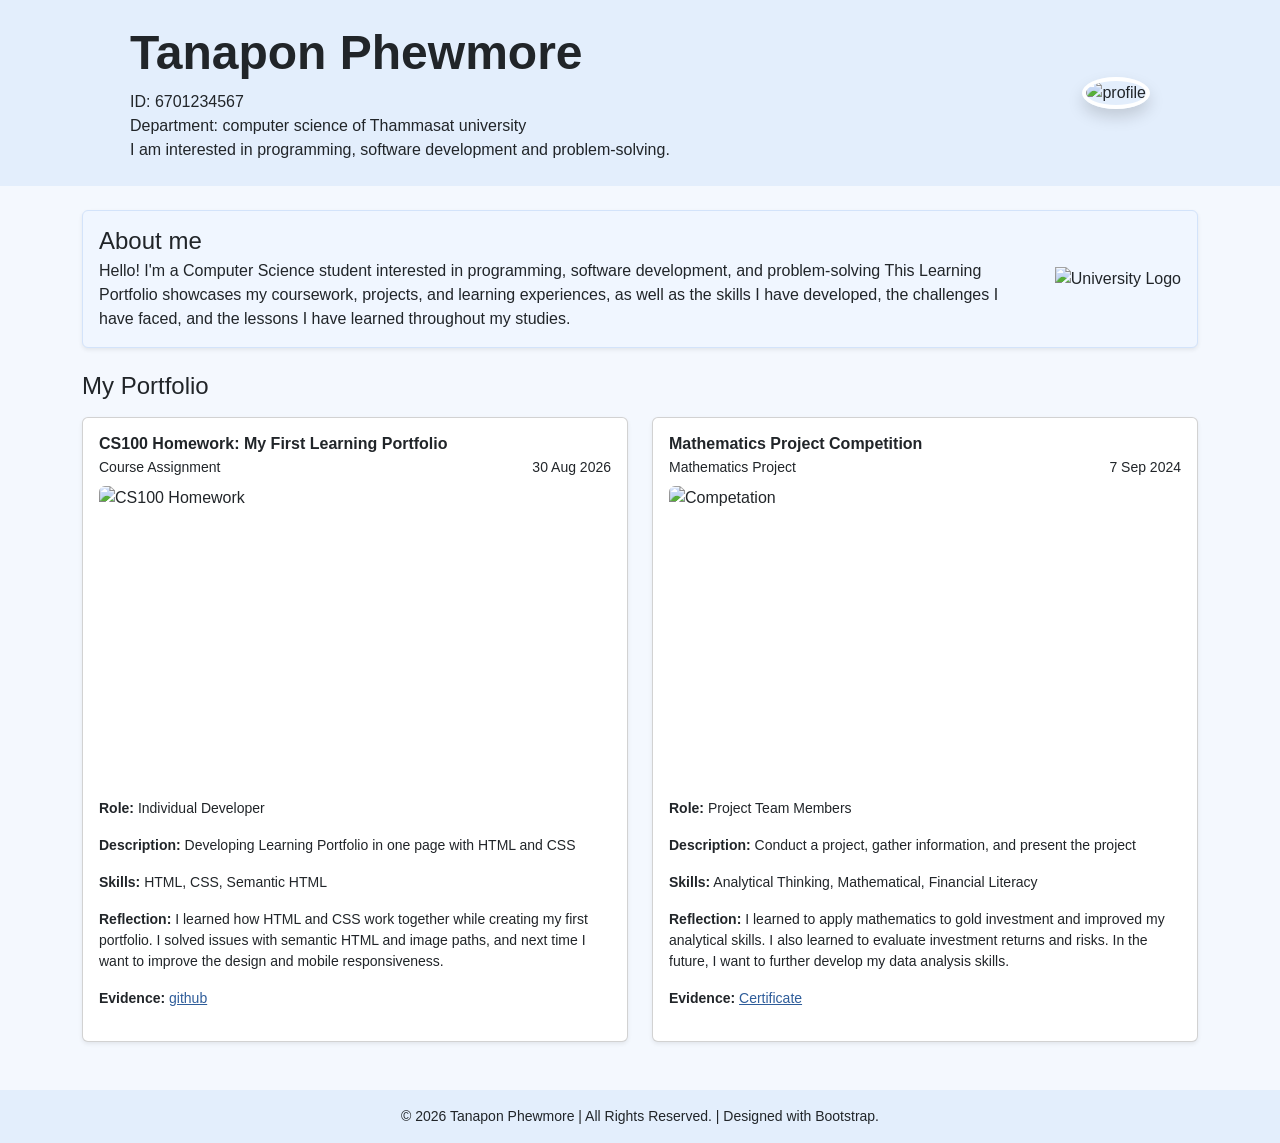
==== A2project17703/index.html @ faa30eb6 "Change file name styles.css to style.css" ====
<!DOCTYPE html>
<html lang="en">

<head>
    <meta charset="UTF-8">
    <meta name="viewport" content="width=device-width, initial-scale=1.0">
    <title>My first learning portfolio</title>
    <link href="https://cdn.jsdelivr.net/npm/bootstrap@5.3.8/dist/css/bootstrap.min.css" rel="stylesheet"
        integrity="sha384-sRIl4kxILFvY47J16cr9ZwB07vP4J8+LH7qKQnuqkuIAvNWLzeN8tE5YBujZqJLB" crossorigin="anonymous">
    <link rel="stylesheet" href="css/style.css">
</head>

<body>
    <!--HEADER-->
    <header class="header-bg">
        <div class="container">
            <div class="row align-items-center py-4 px-lg-5">
                <div class="col-md-8 text-center text-md-start">
                    <h1 class="display-5 fw-bold">Tanapon Phewmore</h1>
                    <p class="mb-0">ID: 6701234567</p>
                    <p class="mb-0">Department: computer science of Thammasat university</p>
                    <p class="mb-0">I am interested in programming, software development and problem-solving.</p>
                </div>
                <div class="col-md-4 text-center text-md-end mt-3 mt-md-0">
                    <img class="profile-img rounded-circle border border-4 border-white shadow"
                        width="150" height="150" src="media/profile.jpg" alt="profile">
                </div>
            </div>
        </div>
    </header>

    <!--ABOUT ME-->

    <main class="container py-4">
        <section id="about" class="mb-4">
            <div class="card shadow-sm ab-card">
                <div class="card-body">
                    <div class="row align-items-center">
                        <div class="col">
                            <h4 class="mb-1">About me</h4>
                            <p class="mb-0">Hello! I'm a Computer Science student interested in programming, software development, and
                                problem-solving This Learning Portfolio showcases my coursework, projects, and learning experiences, as
                                well as the skills I have developed, the challenges I have faced, and the lessons I have learned
                                throughout my studies.</p>
                        </div>
                        <div class="col-auto">
                            <img src="media/thammasat_logo.png" alt="University Logo" width="64" height="64">
                        </div>
                    </div>
                </div>
            </div>
        </section>

        <!--MY PORTFOLIO-->
        <section id="portfolio">
            <h4 class="mb-3">My Portfolio</h4>
            <div class="row row-cols-1 row-cols-md-2 g-4">

                <!--CARD 1-->
                <div class="col">
                    <article class="card h100 shadow-sm">
                        <div class="card-body">
                            <h6 class="fw-bold mb-1">CS100 Homework: My First Learning Portfolio</h6>
                            <div class="d-flex justify-content-between small mb-2">
                                <span>Course Assignment</span>
                                <span>30 Aug 2026</span>
                            </div>
                            <div class="ratio ratio-16x9 mb-4"><img src="media/Assignment1.jpg" class="object-fit-cover rounded" alt="CS100 Homework"></div>
                            <p class="small mb-3"><strong>Role:</strong> Individual Developer</p>
                            <p class="small mb-3"><strong>Description:</strong> Developing Learning Portfolio in one page with HTML and CSS</p>
                            <p class="small mb-3"><strong>Skills:</strong> HTML, CSS, Semantic HTML</p>
                            <p class="small mb-3"><strong>Reflection:</strong> I learned how HTML and CSS work together while creating my first portfolio. I solved issues
                                with semantic HTML and image paths, and next time I want to improve the design and mobile
                                responsiveness.</p>
                            <p class="small mb-3"><strong>Evidence:</strong> <a href="https://github.com/Tanapon-phewmore/A1_6909617703.git">github</a></p>
                        </div>
                    </article>
                </div>

                <!--CARD 2-->
                <div class="col">
                    <article class="card h-100 shadow-sm">
                        <div class="card-body">
                            <h6 class="fw-bold mb-1">Mathematics Project Competition</h6>
                            <div class="d-flex justify-content-between small mb-2">
                                <span>Mathematics Project</span>
                                <span>7 Sep 2024</span>
                            </div>
                            <div class="ratio ratio-16x9 mb-4"><img src="media/Competition_project.jpg" class="object-fit-cover rounded" alt="Competation"></div>
                            <p class="small mb-3"><strong>Role:</strong> Project Team Members</p>
                            <p class="small mb-3"><strong>Description:</strong> Conduct a project, gather information, and present the project</p>
                            <p class="small mb-3"><strong>Skills:</strong> Analytical Thinking, Mathematical, Financial Literacy</p>
                            <p class="small mb-3"><strong>Reflection:</strong> I learned to apply mathematics to gold investment and improved my analytical skills. I also
                                learned to evaluate investment returns and risks. In the future, I want to further develop my data
                                analysis skills.</p>
                            <p class="small mb-3"><strong>Evidence:</strong> <a href="https://drive.google.com/file/d/1FnRm_Oa0fvX2lDx0ijgnFarfjRsMO9Vi/view?usp=drive_link">Certificate</a></p>
                        </div>
                    </article>
                </div>
            </div>
        </section>
    </main>

    <!--FOOTER!-->
    <footer class="text-center small py-3 mt-4 footer-bg" >
        &copy; 2026 Tanapon Phewmore | All Rights Reserved. | Designed with Bootstrap.
    </footer>

</body>

</html>
---- A2project17703/css/style.css ----
header{
    background-color: #e3eefc;
}

footer{
    background-color: #e3eefc;
}

.ab-card{
    background-color: #f0f6ff;
    border-color: #d3e3fa;
}

body{
    background-color: #f4f8fe;
    font-family: Arial, Helvetica, sans-serif;
}

a{
    color: #2f5d9a;
}
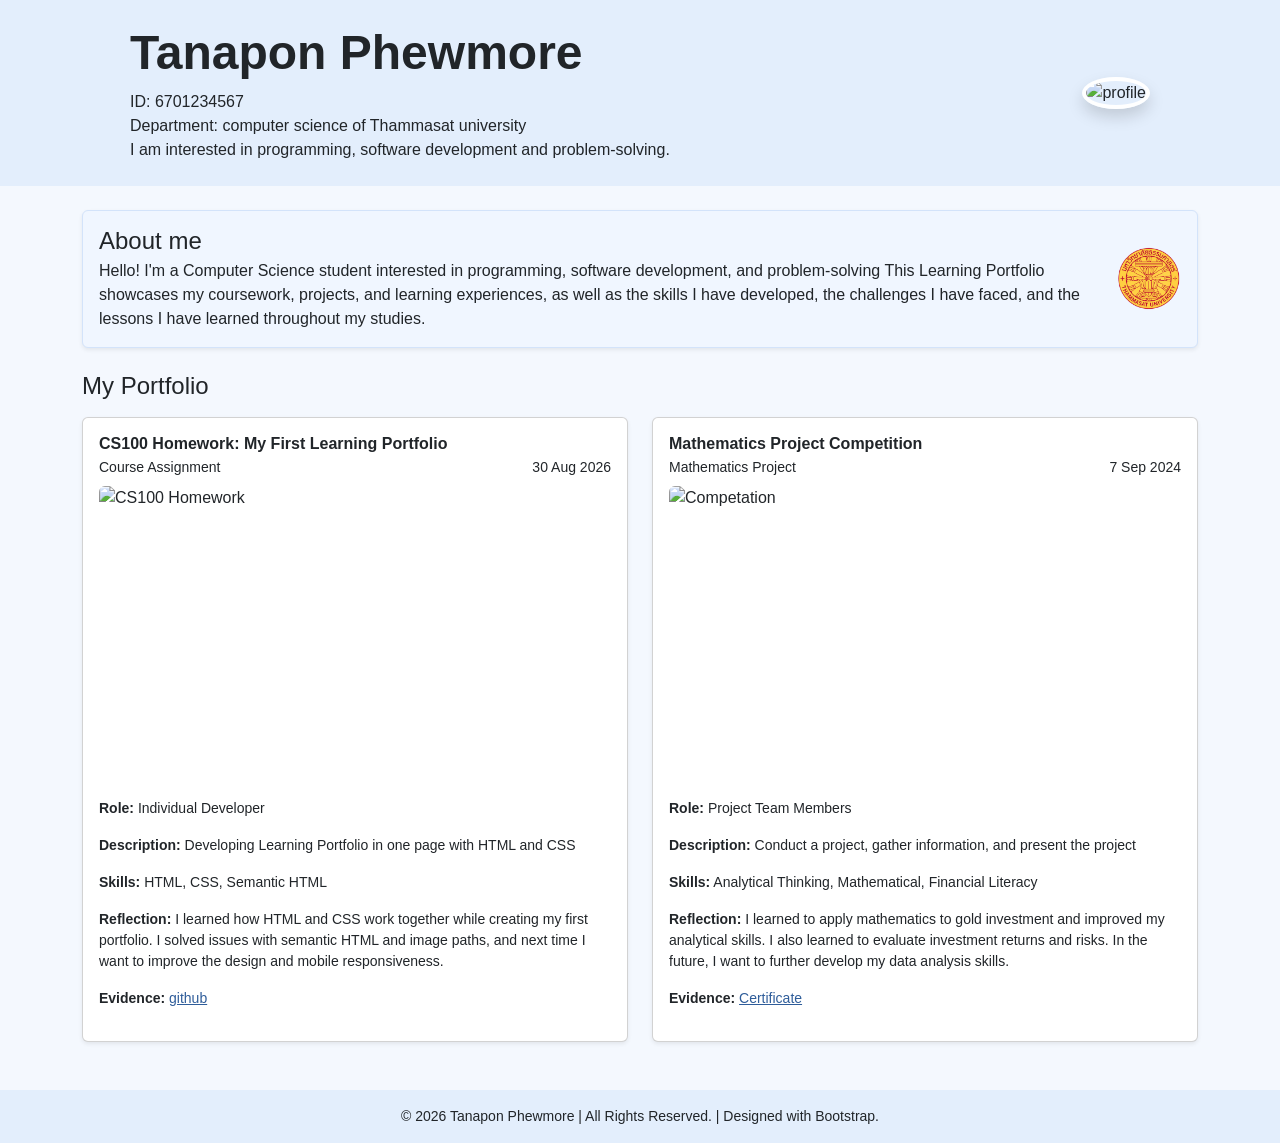
==== commit 0be406c3: "Customize Website Design and Add Footer (#3)" ====
--- a/A2project17703/index.html
+++ b/A2project17703/index.html
@@ -7,7 +7,7 @@
     <title>My first learning portfolio</title>
     <link href="https://cdn.jsdelivr.net/npm/bootstrap@5.3.8/dist/css/bootstrap.min.css" rel="stylesheet"
         integrity="sha384-sRIl4kxILFvY47J16cr9ZwB07vP4J8+LH7qKQnuqkuIAvNWLzeN8tE5YBujZqJLB" crossorigin="anonymous">
-    <link rel="stylesheet" href="css/style.css">
+    <link rel="stylesheet" href="css/styles.css">
 </head>
 
 <body>
--- a/A2project17703/css/styles.css
+++ b/A2project17703/css/styles.css
@@ -0,0 +1,21 @@
+header{
+    background-color: #e3eefc;
+}
+
+footer{
+    background-color: #e3eefc;
+}
+
+.ab-card{
+    background-color: #f0f6ff;
+    border-color: #d3e3fa;
+}
+
+body{
+    background-color: #f4f8fe;
+    font-family: Arial, Helvetica, sans-serif;
+}
+
+a{
+    color: #2f5d9a;
+}
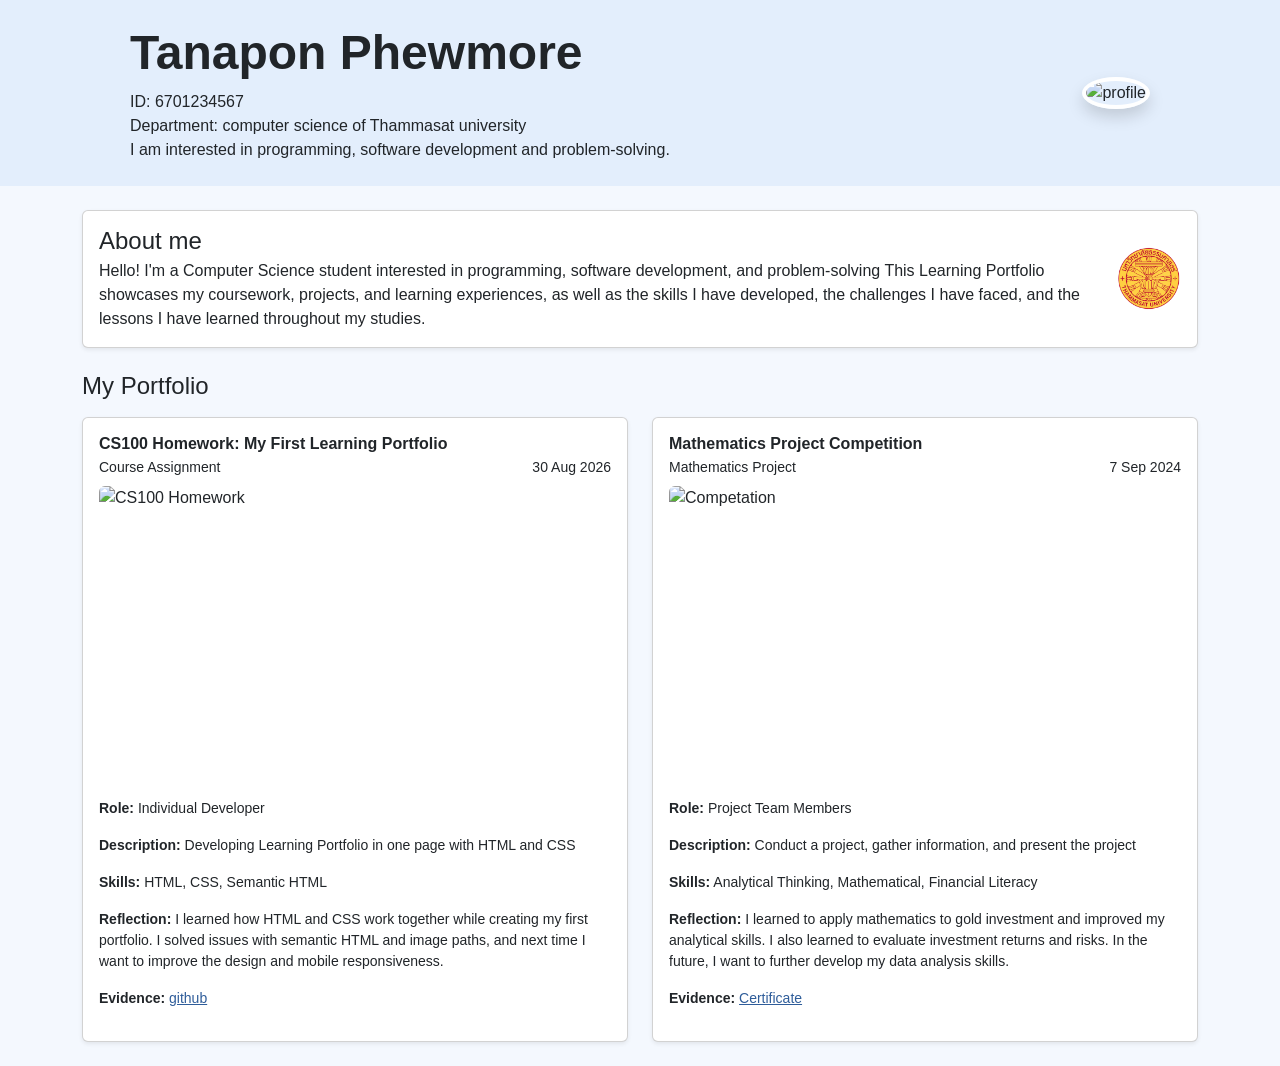
==== commit 8d7feebe: "Create Portfolio Cards and Responsive Layout (#2)" ====
--- a/A2project17703/index.html
+++ b/A2project17703/index.html
@@ -33,7 +33,7 @@
 
     <main class="container py-4">
         <section id="about" class="mb-4">
-            <div class="card shadow-sm ab-card">
+            <div class="card shadow-sm">
                 <div class="card-body">
                     <div class="row align-items-center">
                         <div class="col">
@@ -101,11 +101,6 @@
         </section>
     </main>
 
-    <!--FOOTER!-->
-    <footer class="text-center small py-3 mt-4 footer-bg" >
-        &copy; 2026 Tanapon Phewmore | All Rights Reserved. | Designed with Bootstrap.
-    </footer>
-
 </body>
 
 </html>
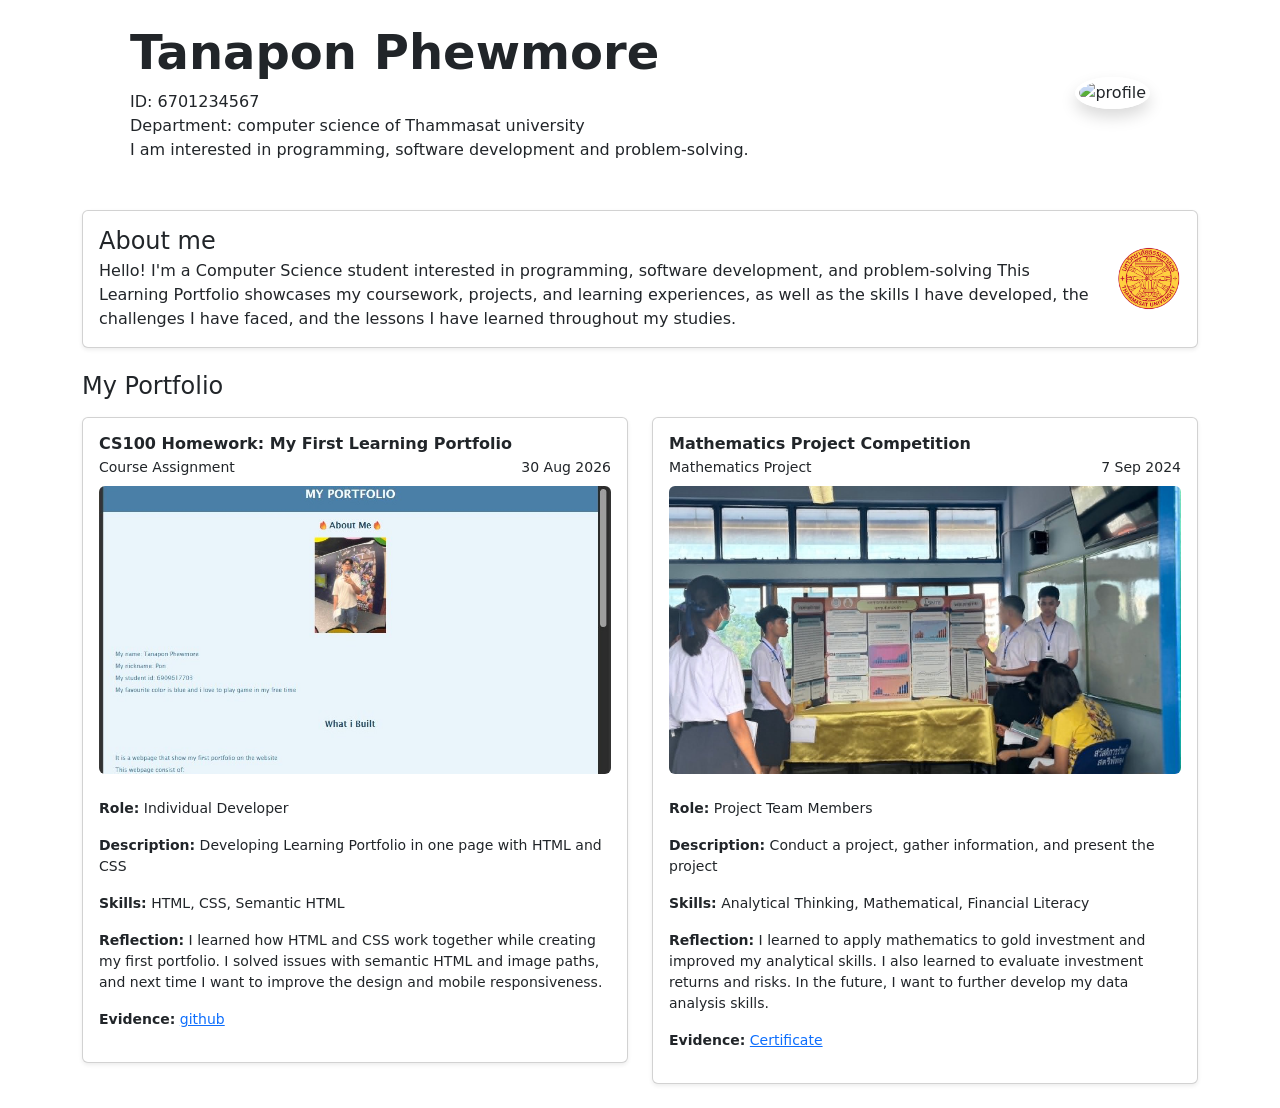
==== commit 9ad258f9: "adjust all page layout and add card and some more image" ====
--- a/A2project17703/index.html
+++ b/A2project17703/index.html
@@ -44,7 +44,7 @@
                                 throughout my studies.</p>
                         </div>
                         <div class="col-auto">
-                            <img src="media/thammasat_logo.png" alt="University Logo" width="64" height="64">
+                            <img src="media/thammasat_logo.png" alt="university logo" width="64" height="64">
                         </div>
                     </div>
                 </div>
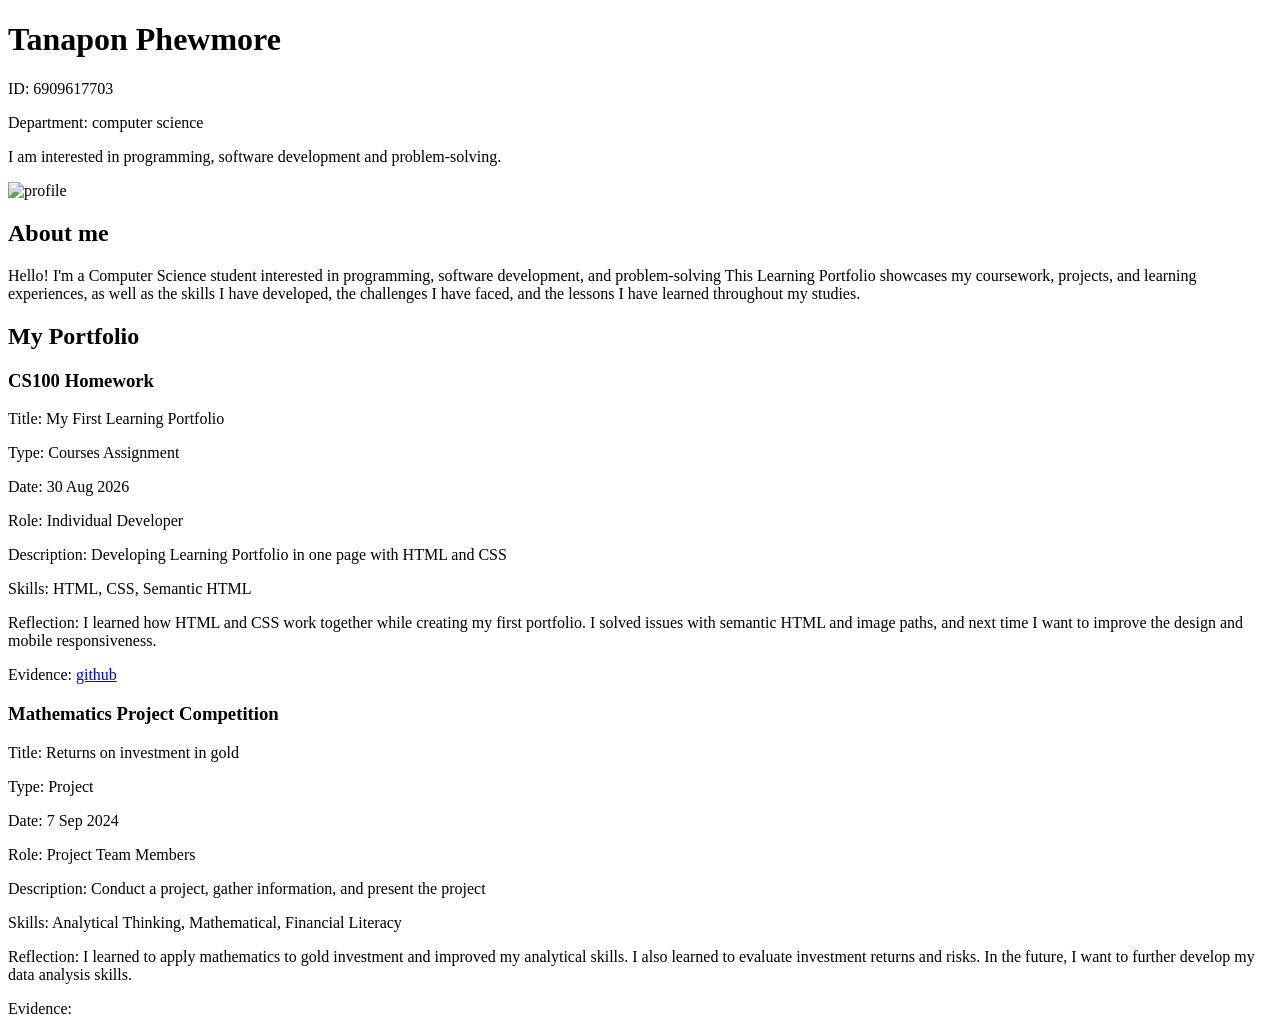
==== commit ae155445: "Set Up Project Structure and Add Required Content (#1)" ====
--- a/A2project17703/index.html
+++ b/A2project17703/index.html
@@ -4,102 +4,65 @@
 <head>
     <meta charset="UTF-8">
     <meta name="viewport" content="width=device-width, initial-scale=1.0">
-    <title>My first learning portfolio</title>
-    <link href="https://cdn.jsdelivr.net/npm/bootstrap@5.3.8/dist/css/bootstrap.min.css" rel="stylesheet"
-        integrity="sha384-sRIl4kxILFvY47J16cr9ZwB07vP4J8+LH7qKQnuqkuIAvNWLzeN8tE5YBujZqJLB" crossorigin="anonymous">
-    <link rel="stylesheet" href="css/styles.css">
+    <title>My first learning portfoliio</title>
 </head>
 
 <body>
-    <!--HEADER-->
-    <header class="header-bg">
-        <div class="container">
-            <div class="row align-items-center py-4 px-lg-5">
-                <div class="col-md-8 text-center text-md-start">
-                    <h1 class="display-5 fw-bold">Tanapon Phewmore</h1>
-                    <p class="mb-0">ID: 6701234567</p>
-                    <p class="mb-0">Department: computer science of Thammasat university</p>
-                    <p class="mb-0">I am interested in programming, software development and problem-solving.</p>
-                </div>
-                <div class="col-md-4 text-center text-md-end mt-3 mt-md-0">
-                    <img class="profile-img rounded-circle border border-4 border-white shadow"
-                        width="150" height="150" src="media/profile.jpg" alt="profile">
-                </div>
+    <header>
+        <div class>
+            <div>
+                <h1>Tanapon Phewmore</h1>
+                <p>ID: 6909617703</p>
+                <p>Department: computer science</p>
+                <p>I am interested in programming, software development and problem-solving.</p>
+            </div>
+            <div>
+                <img class="image" src="media/profile.jp" alt="profile">
             </div>
         </div>
     </header>
 
-    <!--ABOUT ME-->
+    <section id="about">
+        <div>
+            <h2>About me</h2>
+            <p>Hello! I'm a Computer Science student interested in programming, software development, and
+                problem-solving This Learning Portfolio showcases my coursework, projects, and learning experiences, as
+                well as the skills I have developed, the challenges I have faced, and the lessons I have learned
+                throughout my studies.</p>
+        </div>
+    </section>
 
-    <main class="container py-4">
-        <section id="about" class="mb-4">
-            <div class="card shadow-sm">
-                <div class="card-body">
-                    <div class="row align-items-center">
-                        <div class="col">
-                            <h4 class="mb-1">About me</h4>
-                            <p class="mb-0">Hello! I'm a Computer Science student interested in programming, software development, and
-                                problem-solving This Learning Portfolio showcases my coursework, projects, and learning experiences, as
-                                well as the skills I have developed, the challenges I have faced, and the lessons I have learned
-                                throughout my studies.</p>
-                        </div>
-                        <div class="col-auto">
-                            <img src="media/thammasat_logo.png" alt="university logo" width="64" height="64">
-                        </div>
-                    </div>
-                </div>
-            </div>
-        </section>
+    <section id="portfolio">
+        <h2>My Portfolio</h2>
+        <div>
+            <h3>CS100 Homework</h3>
+            <p>Title: My First Learning Portfolio</p>
+            <p>Type: Courses Assignment</p>
+            <p>Date: 30 Aug 2026</p>
+            <p>Role: Individual Developer</p>
+            <p>Description: Developing Learning Portfolio in one page with HTML and CSS</p>
+            <p>Skills: HTML, CSS, Semantic HTML</p>
+            <p>Reflection: I learned how HTML and CSS work together while creating my first portfolio. I solved issues
+                with semantic HTML and image paths, and next time I want to improve the design and mobile
+                responsiveness.</p>
+            <p>Evidence: <a href="https://github.com/Tanapon-phewmore/A1_6909617703.git">github</a><img
+                    src="media/Instagram_icon.pn" alt=""></p>
+        </div>
+        <div>
+            <h3>Mathematics Project Competition</h3>
+            <p>Title: Returns on investment in gold</p>
+            <p>Type: Project</p>
+            <p>Date: 7 Sep 2024</p>
+            <p>Role: Project Team Members</p>
+            <p>Description: Conduct a project, gather information, and present the project</p>
+            <p>Skills: Analytical Thinking, Mathematical, Financial Literacy</p>
+            <p>Reflection: I learned to apply mathematics to gold investment and improved my analytical skills. I also
+                learned to evaluate investment returns and risks. In the future, I want to further develop my data
+                analysis skills.</p>
+            <p>Evidence: <img src="media/Instagram_icon.pn" alt=""></p>
 
-        <!--MY PORTFOLIO-->
-        <section id="portfolio">
-            <h4 class="mb-3">My Portfolio</h4>
-            <div class="row row-cols-1 row-cols-md-2 g-4">
-
-                <!--CARD 1-->
-                <div class="col">
-                    <article class="card h100 shadow-sm">
-                        <div class="card-body">
-                            <h6 class="fw-bold mb-1">CS100 Homework: My First Learning Portfolio</h6>
-                            <div class="d-flex justify-content-between small mb-2">
-                                <span>Course Assignment</span>
-                                <span>30 Aug 2026</span>
-                            </div>
-                            <div class="ratio ratio-16x9 mb-4"><img src="media/Assignment1.jpg" class="object-fit-cover rounded" alt="CS100 Homework"></div>
-                            <p class="small mb-3"><strong>Role:</strong> Individual Developer</p>
-                            <p class="small mb-3"><strong>Description:</strong> Developing Learning Portfolio in one page with HTML and CSS</p>
-                            <p class="small mb-3"><strong>Skills:</strong> HTML, CSS, Semantic HTML</p>
-                            <p class="small mb-3"><strong>Reflection:</strong> I learned how HTML and CSS work together while creating my first portfolio. I solved issues
-                                with semantic HTML and image paths, and next time I want to improve the design and mobile
-                                responsiveness.</p>
-                            <p class="small mb-3"><strong>Evidence:</strong> <a href="https://github.com/Tanapon-phewmore/A1_6909617703.git">github</a></p>
-                        </div>
-                    </article>
-                </div>
-
-                <!--CARD 2-->
-                <div class="col">
-                    <article class="card h-100 shadow-sm">
-                        <div class="card-body">
-                            <h6 class="fw-bold mb-1">Mathematics Project Competition</h6>
-                            <div class="d-flex justify-content-between small mb-2">
-                                <span>Mathematics Project</span>
-                                <span>7 Sep 2024</span>
-                            </div>
-                            <div class="ratio ratio-16x9 mb-4"><img src="media/Competition_project.jpg" class="object-fit-cover rounded" alt="Competation"></div>
-                            <p class="small mb-3"><strong>Role:</strong> Project Team Members</p>
-                            <p class="small mb-3"><strong>Description:</strong> Conduct a project, gather information, and present the project</p>
-                            <p class="small mb-3"><strong>Skills:</strong> Analytical Thinking, Mathematical, Financial Literacy</p>
-                            <p class="small mb-3"><strong>Reflection:</strong> I learned to apply mathematics to gold investment and improved my analytical skills. I also
-                                learned to evaluate investment returns and risks. In the future, I want to further develop my data
-                                analysis skills.</p>
-                            <p class="small mb-3"><strong>Evidence:</strong> <a href="https://drive.google.com/file/d/1FnRm_Oa0fvX2lDx0ijgnFarfjRsMO9Vi/view?usp=drive_link">Certificate</a></p>
-                        </div>
-                    </article>
-                </div>
-            </div>
-        </section>
-    </main>
+        </div>
+    </section>
 
 </body>
 
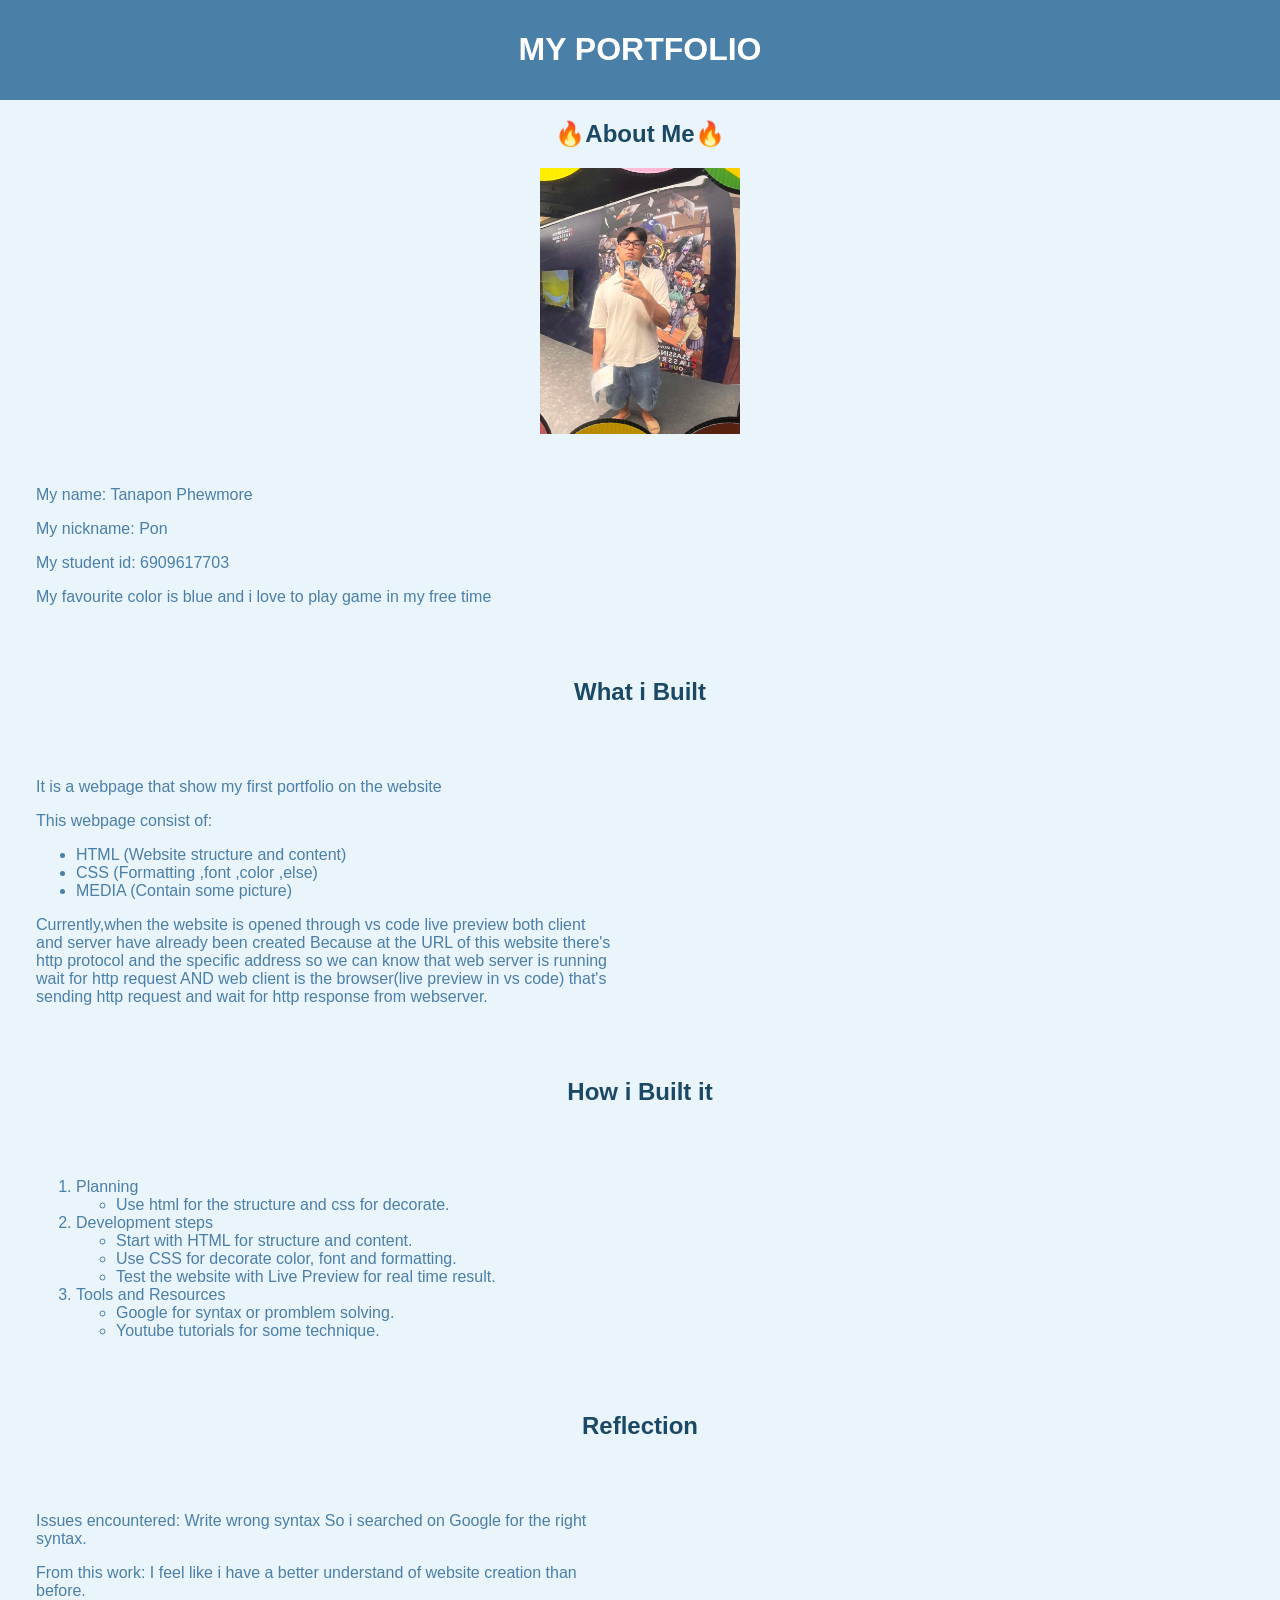
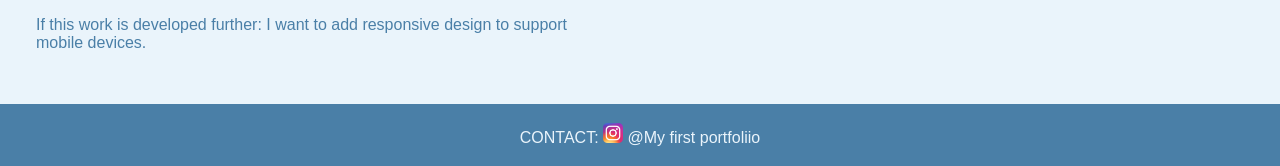
==== commit 2151d132: "Copy old structure of Assigment1" ====
--- a/A2project17703/index.html
+++ b/A2project17703/index.html
@@ -2,68 +2,81 @@
 <html lang="en">
 
 <head>
-    <meta charset="UTF-8">
-    <meta name="viewport" content="width=device-width, initial-scale=1.0">
+    <link rel="stylesheet" href="css/styles.css">
     <title>My first learning portfoliio</title>
 </head>
 
 <body>
     <header>
-        <div class>
-            <div>
-                <h1>Tanapon Phewmore</h1>
-                <p>ID: 6909617703</p>
-                <p>Department: computer science</p>
-                <p>I am interested in programming, software development and problem-solving.</p>
-            </div>
-            <div>
-                <img class="image" src="media/profile.jp" alt="profile">
-            </div>
-        </div>
+        <h1>MY PORTFOLIO</h1>
     </header>
 
-    <section id="about">
-        <div>
-            <h2>About me</h2>
-            <p>Hello! I'm a Computer Science student interested in programming, software development, and
-                problem-solving This Learning Portfolio showcases my coursework, projects, and learning experiences, as
-                well as the skills I have developed, the challenges I have faced, and the lessons I have learned
-                throughout my studies.</p>
-        </div>
-    </section>
+    <main>
+        <section>
+            <h2>🔥About Me🔥</h2>
+            <img class="image" src="media/profile.jpg" alt="profile">
+            <article>
+                <p>My name: Tanapon Phewmore</p>
+                <p>My nickname: Pon</p>
+                <p>My student id: 6909617703</p>
+                <p>My favourite color is blue and i love to play game in my free time </p>
+            </article>
+        </section>
 
-    <section id="portfolio">
-        <h2>My Portfolio</h2>
-        <div>
-            <h3>CS100 Homework</h3>
-            <p>Title: My First Learning Portfolio</p>
-            <p>Type: Courses Assignment</p>
-            <p>Date: 30 Aug 2026</p>
-            <p>Role: Individual Developer</p>
-            <p>Description: Developing Learning Portfolio in one page with HTML and CSS</p>
-            <p>Skills: HTML, CSS, Semantic HTML</p>
-            <p>Reflection: I learned how HTML and CSS work together while creating my first portfolio. I solved issues
-                with semantic HTML and image paths, and next time I want to improve the design and mobile
-                responsiveness.</p>
-            <p>Evidence: <a href="https://github.com/Tanapon-phewmore/A1_6909617703.git">github</a><img
-                    src="media/Instagram_icon.pn" alt=""></p>
-        </div>
-        <div>
-            <h3>Mathematics Project Competition</h3>
-            <p>Title: Returns on investment in gold</p>
-            <p>Type: Project</p>
-            <p>Date: 7 Sep 2024</p>
-            <p>Role: Project Team Members</p>
-            <p>Description: Conduct a project, gather information, and present the project</p>
-            <p>Skills: Analytical Thinking, Mathematical, Financial Literacy</p>
-            <p>Reflection: I learned to apply mathematics to gold investment and improved my analytical skills. I also
-                learned to evaluate investment returns and risks. In the future, I want to further develop my data
-                analysis skills.</p>
-            <p>Evidence: <img src="media/Instagram_icon.pn" alt=""></p>
+        <section>
+            <h2>What i Built</h2>
+            <article>
+                <p>It is a webpage that show my first portfolio on the website</p>
+                <p>This webpage consist of:</p>
+                <ul>
+                    <li>HTML (Website structure and content)</li>
+                    <li>CSS (Formatting ,font ,color ,else)</li>
+                    <li>MEDIA (Contain some picture)</li>
+                </ul <p>Currently,when the website is opened through vs code live preview both client and server have already
+                been created Because at the URL of this website there's http protocol and the specific address so we can know
+                that web server is running wait for http request AND web client is the browser(live preview in vs code) that's
+                sending http request and wait for http response from webserver.</p>
+            </article>
+        </section>
+        <section>
+            <h2>How i Built it</h2>
+            <article>
+                <ol>
+                    <li>Planning
+                        <ul>
+                            <li>Use html for the structure and css for decorate.</li>
+                        </ul>
+                    </li>
+                    <li>Development steps
+                        <ul>
+                            <li>Start with HTML for structure and content.</li>
+                            <li>Use CSS for decorate color, font and formatting.</li>
+                            <li>Test the website with Live Preview for real time result.</li>
+                        </ul>
+                    </li>
+                    <li>Tools and Resources
+                        <ul>
+                            <li>Google for syntax or promblem solving.</li>
+                            <li>Youtube tutorials for some technique.</li>
+                        </ul>
+                    </li>
+                </ol>
+            </article>
+        </section>
+        <section>
+            <h2>Reflection</h2>
+                <article>
+                    <p>Issues encountered: Write wrong syntax So i searched on Google for the right syntax.</p>
+                    <p>From this work: I feel like i have a better understand of website creation than before.</p>
+                    <p>If this work is developed further: I want to add responsive design to support mobile devices.</p>
+                </article>
+        </section>
+    </main>
 
-        </div>
-    </section>
-
+    <footer class="CONTACT"> 
+        
+        <p>CONTACT: <a href="https://www.instagram.com/_.pxntanp"> <img class="logo" src="media/Instagram_icon.png" alt="link ig"></a> @My first portfoliio</p>
+    </footer>
 </body>
 
 </html>
--- a/A2project17703/css/styles.css
+++ b/A2project17703/css/styles.css
@@ -0,0 +1,37 @@
+body{
+    background-color: #EAF4FB;
+    font-family: 'Lucida Sans', 'Lucida Sans Regular', 'Lucida Grande', 'Lucida Sans Unicode', Geneva, Verdana, sans-serif;
+    margin: auto;
+}
+header{
+    background-color: #4A7FA7;
+    text-align: center;
+    padding: 10px;
+    color: #FFFFFF;
+}
+h2{
+    text-align: center;
+    color:#1B4965;
+}
+.image{
+    width: 200px;
+    height: auto;
+    display: block;
+    margin: 0 auto;
+}
+article{
+    color: #4A7FA7;
+    font-size: 16px;
+    padding: 36px;
+    width: 45%;
+}
+.logo{
+    width: 20px; 
+    height: auto;
+}
+footer{
+    background-color: #4A7FA7;
+    padding: 3px;
+    color: #EAF4FB;
+    text-align: center;
+}
